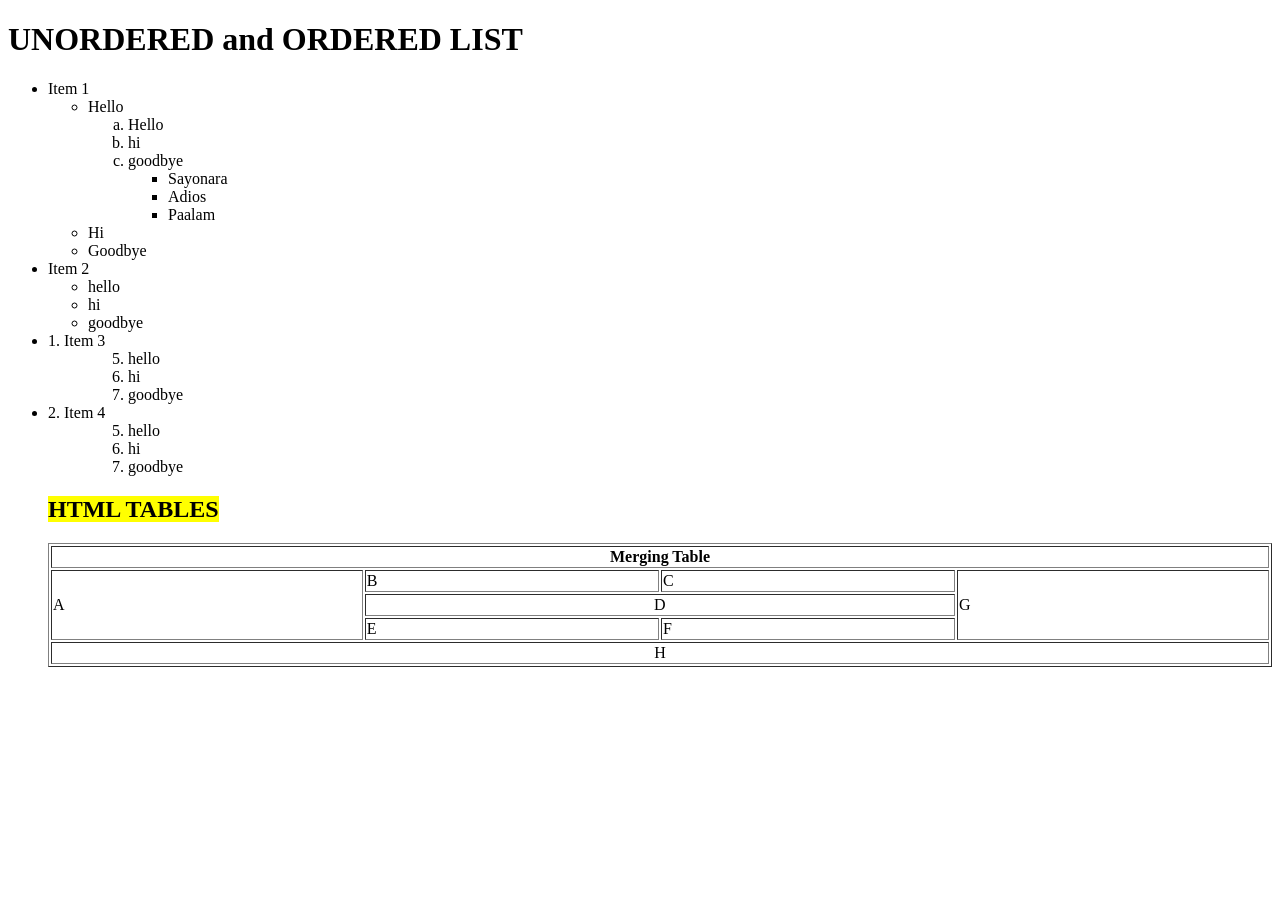
==== files/Lab 2.html @ 5ec78e14 "Add files via upload" ====
<!DOCTYPE html>

<html>
<head>
  <meta http-equiv="CONTENT-TYPE" content="text/html; charset=UTF-8">
  <title>Lab 2</title>
</head>
<body>
  <h1>
    UNORDERED and ORDERED LIST
  </h1>
  
  <ul>
    <li>Item 1</li>
      <ul>
        <li>Hello</li>
          <ol type=a>
            <li>Hello</li> 
            <li>hi </li>
            <li>goodbye</li>
        <ul>
             <li>Sayonara
               <li>Adios</li>
               <li>Paalam</li>
               
        </ul>
        </ul>
            <ul>
            <li>Hi</li>
            <li>Goodbye</li>
            </ul>
        <li> Item 2</li>
            <ul>
              <li>hello</li>
              <li>hi </li>
              <li>goodbye</li> 
            </ul>
            

  <li>1. Item 3</li>
<ul> 
   <ol start=5>   
     <li>hello</li>
     <li>hi</li>
     <li>goodbye</li>
      
  </ol>
 </ul>
            
   <li>2. Item 4</li>
<ul> 
   <ol start=5>   
     <li>hello</li>
     <li> hi</li>
     <li> goodbye</li>
      
  </ol>
 </ul>
            <h2><mark>HTML TABLES</mark></h2>           
<table border="1px" width="100%" >
<th colspan="4"> Merging Table</th>
    <tr>
      <td rowspan="3">A</td>
      <td>B</td>
      <td>C</td>
      <td rowspan="3">G</td>
    </tr>
    <tr>
      <td colspan="2"style="text-align: center;">D</td>
    </tr>
  <tr>
      <td>E</td>
      <td>F</td>
      
    </tr>
    <tr>
      <td colspan="4" style="text-align: center;">H</td>
      
    </tr>
  </table>

  
  
  
</body>
</html>
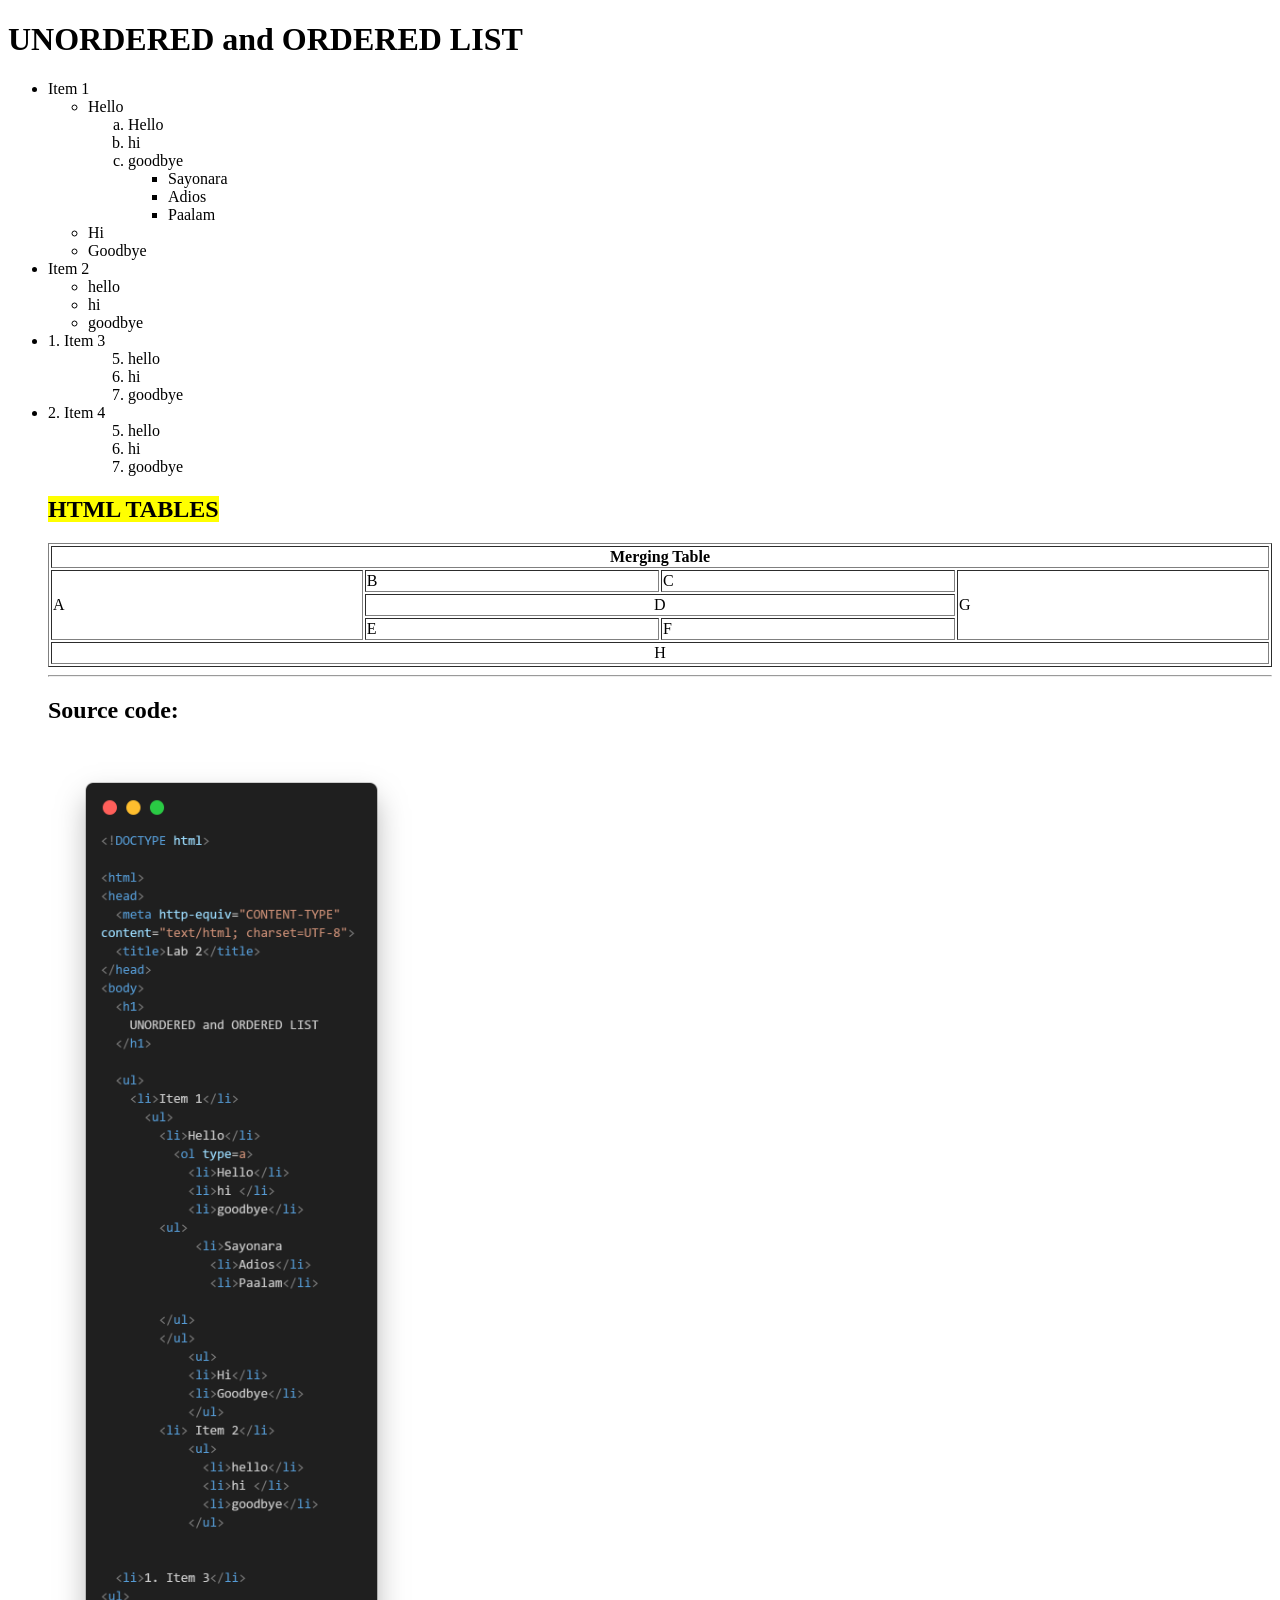
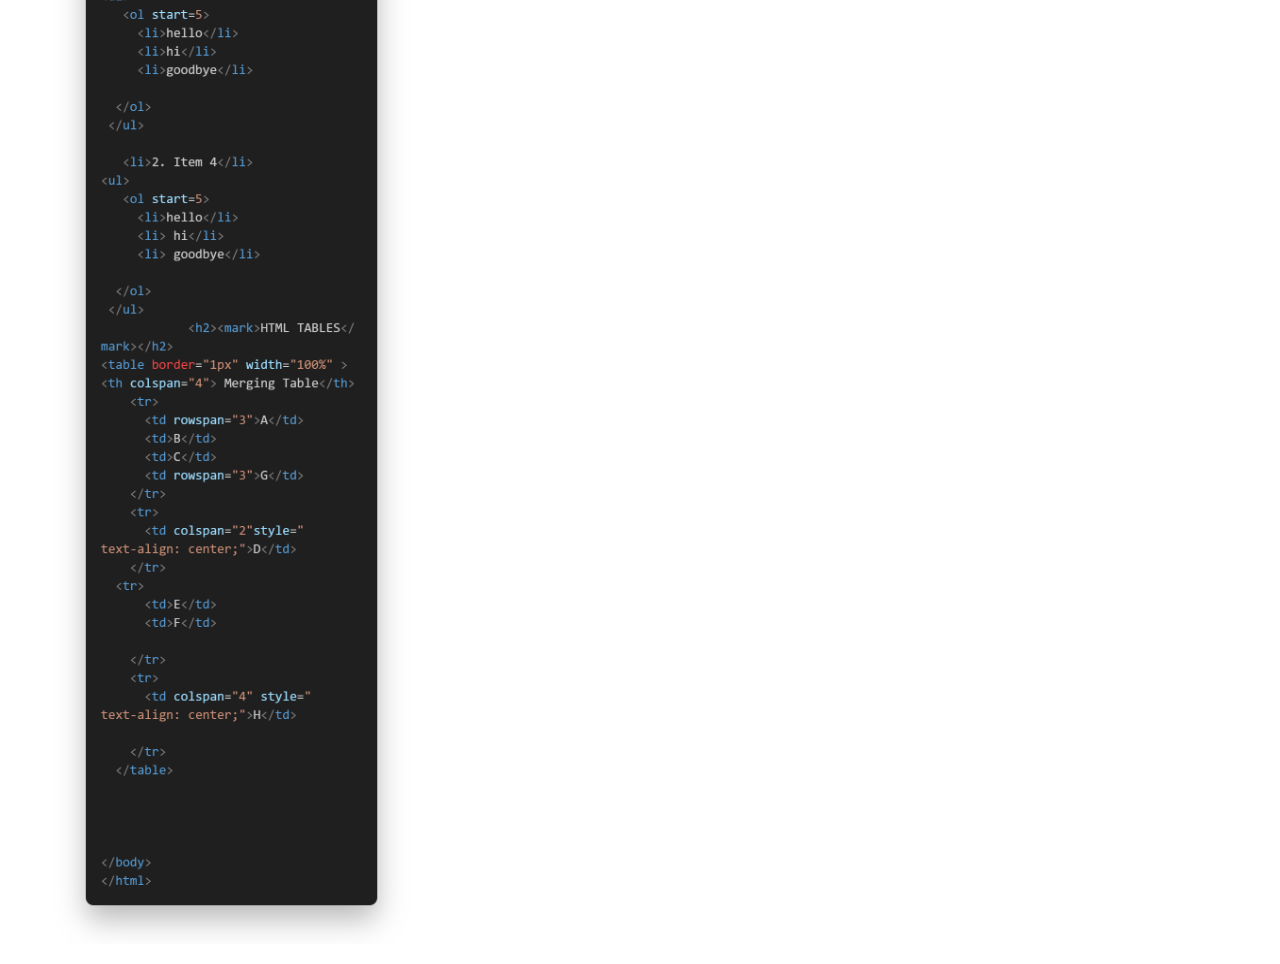
==== commit 258bd01e: "Update Lab 2.html an updated lab 2" ====
--- a/files/Lab 2.html
+++ b/files/Lab 2.html
@@ -79,8 +79,11 @@
     </tr>
   </table>
 
-  
+  <hr>
+  <h2><b>Source code:</b></h2>
+  <img src="codee2.png" width="30%" height="1800px">
+    
   
   
 </body>
-</html>+</html>
